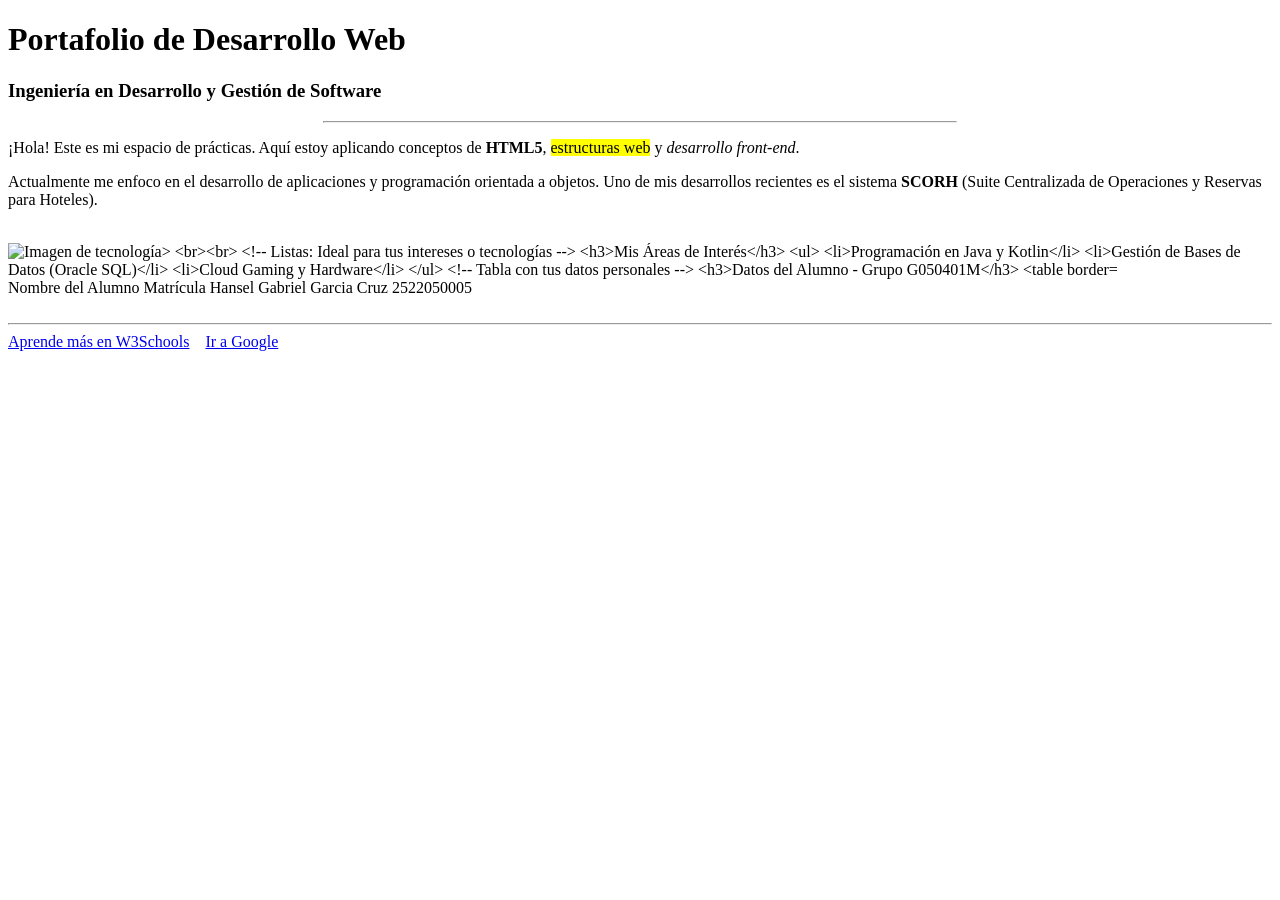
==== index.html @ b9847844 "Add files via upload" ====
<!DOCTYPE html>
<html lang="es">

<head>
    <meta charset="UTF-8">
    <meta name="viewport" content="width=device-width, initial-scale=1.0">
    <title>Mi Primera Página Web</title>
</head>

<body>
    <!-- Títulos Principales -->
    <h1>Portafolio de Desarrollo Web</h1>
    <h3>Ingeniería en Desarrollo y Gestión de Software</h3>
    <hr width="50%">

    <!-- Párrafos con el formato que pidió el profesor -->
    <div>
        <p>¡Hola! Este es mi espacio de prácticas. Aquí estoy aplicando conceptos de <b>HTML5</b>, <mark>estructuras
                web</mark> y <em>desarrollo front-end</em>.</p>
        <p>Actualmente me enfoco en el desarrollo de aplicaciones y programación orientada a objetos. Uno de mis
            desarrollos recientes es el sistema <strong>SCORH</strong> (Suite Centralizada de Operaciones y Reservas
            para Hoteles).</p>
    </div>

    <!-- Imagen de ejemplo -->
    <br>
    <img src="imgs/geralt-futuristic-7020072.jpg" width="400px" alt="Imagen de tecnología>
    <br><br>

    <!-- Listas: Ideal para tus intereses o tecnologías -->
    <h3>Mis Áreas de Interés</h3>
    <ul>
        <li>Programación en Java y Kotlin</li>
        <li>Gestión de Bases de Datos (Oracle SQL)</li>
        <li>Cloud Gaming y Hardware</li>
    </ul>

    <!-- Tabla con tus datos personales -->
    <h3>Datos del Alumno - Grupo G050401M</h3>
    <table border=" 1" cellspacing="0" cellpadding="9">
    <tr>
        <th>Nombre del Alumno</th>
        <th>Matrícula</th>
    </tr>
    <tr>
        <td>Hansel Gabriel Garcia Cruz</td>
        <td>2522050005</td>
    </tr>
    </table>

    <!-- Enlaces de interés -->
    <br><br>
    <hr>
    <a href="https://www.w3schools.com">Aprende más en W3Schools</a> &nbsp;&nbsp;
    <a href="https://www.google.com">Ir a Google</a>
</body>

</html>
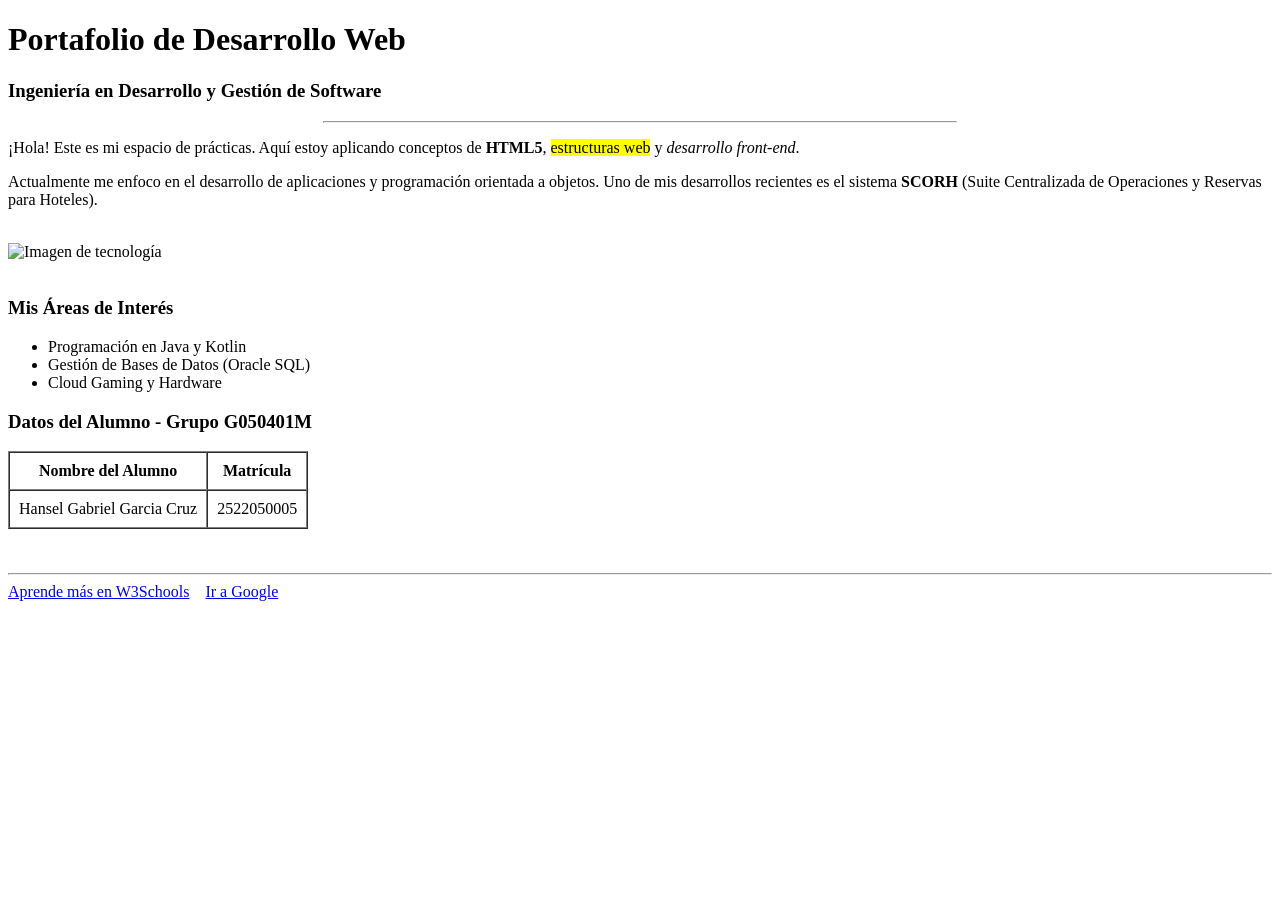
==== commit a028bd1d: "Add files via upload" ====
--- a/index.html
+++ b/index.html
@@ -24,7 +24,7 @@
 
     <!-- Imagen de ejemplo -->
     <br>
-    <img src="imgs/geralt-futuristic-7020072.jpg" width="400px" alt="Imagen de tecnología>
+    <img src="imgs/geralt-futuristic-7020072.jpg" width="400" alt="Imagen de tecnología">
     <br><br>
 
     <!-- Listas: Ideal para tus intereses o tecnologías -->
@@ -37,22 +37,22 @@
 
     <!-- Tabla con tus datos personales -->
     <h3>Datos del Alumno - Grupo G050401M</h3>
-    <table border=" 1" cellspacing="0" cellpadding="9">
-    <tr>
-        <th>Nombre del Alumno</th>
-        <th>Matrícula</th>
-    </tr>
-    <tr>
-        <td>Hansel Gabriel Garcia Cruz</td>
-        <td>2522050005</td>
-    </tr>
+    <table border="1" cellspacing="0" cellpadding="9">
+        <tr>
+            <th>Nombre del Alumno</th>
+            <th>Matrícula</th>
+        </tr>
+        <tr>
+            <td>Hansel Gabriel Garcia Cruz</td>
+            <td>2522050005</td>
+        </tr>
     </table>
 
     <!-- Enlaces de interés -->
     <br><br>
     <hr>
-    <a href="https://www.w3schools.com">Aprende más en W3Schools</a> &nbsp;&nbsp;
-    <a href="https://www.google.com">Ir a Google</a>
+    <a href="https://w3schools.com">Aprende más en W3Schools</a> &nbsp;&nbsp;
+    <a href="https://google.com">Ir a Google</a>
 </body>
 
 </html>
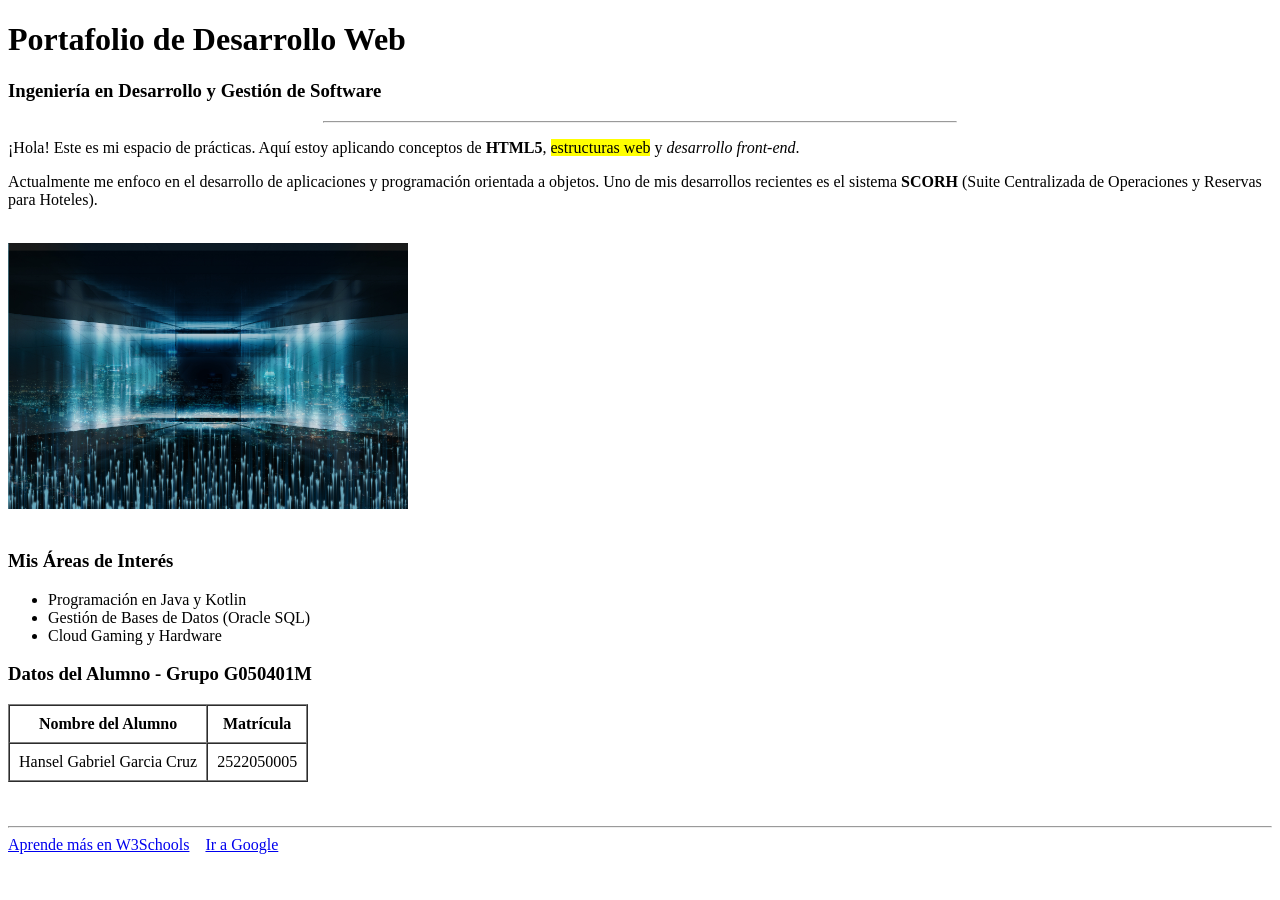
==== commit 9c577b95: "Add files via upload" ====
--- a/index.html
+++ b/index.html
@@ -24,7 +24,7 @@
 
     <!-- Imagen de ejemplo -->
     <br>
-    <img src="imgs/geralt-futuristic-7020072.jpg" width="400" alt="Imagen de tecnología">
+    <img src="imgs/Tecnologia.jpg" width="400" alt="Imagen de tecnología">
     <br><br>
 
     <!-- Listas: Ideal para tus intereses o tecnologías -->
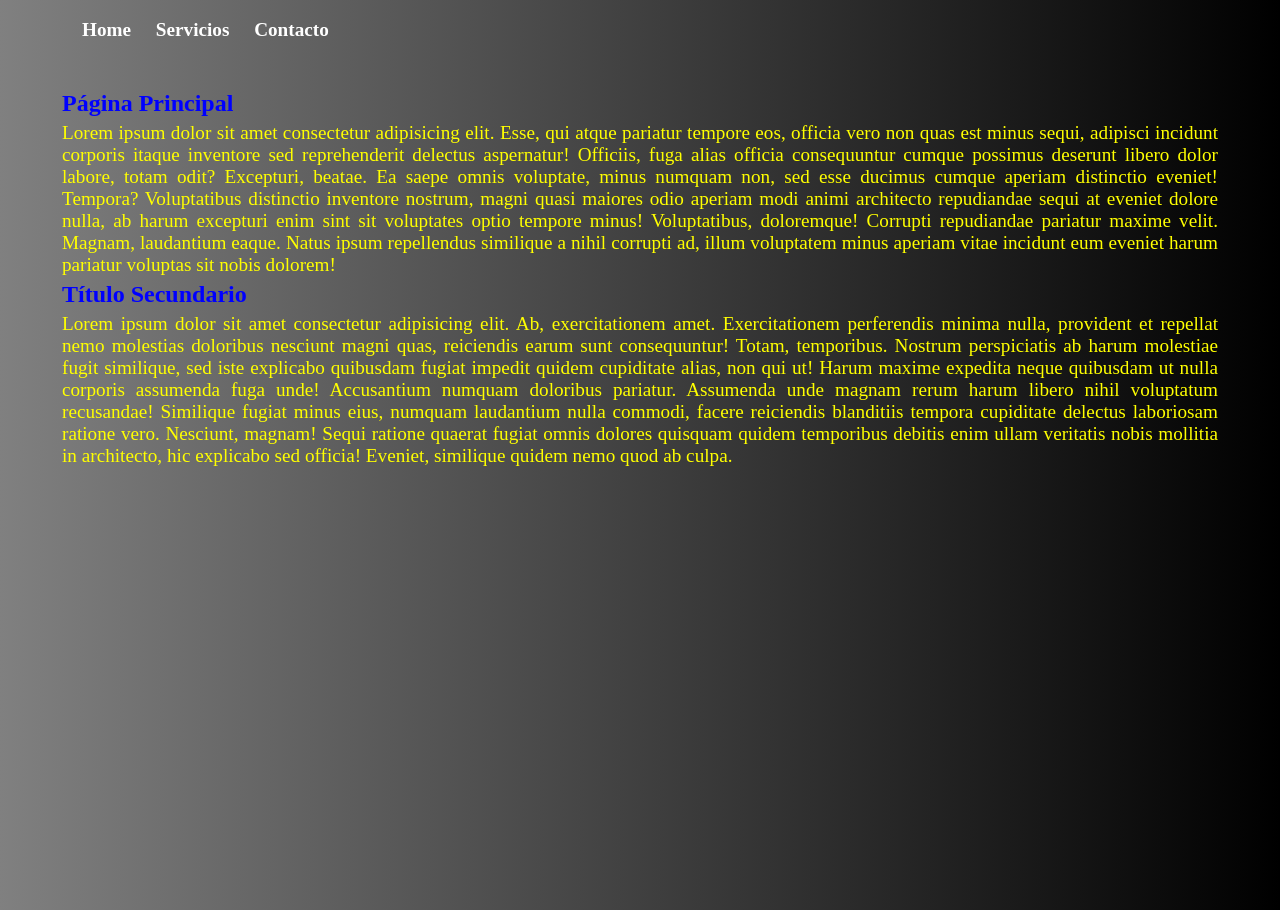
==== commit 8276ca9e: "Add files via upload" ====
--- a/index.html
+++ b/index.html
@@ -4,55 +4,46 @@
 <head>
     <meta charset="UTF-8">
     <meta name="viewport" content="width=device-width, initial-scale=1.0">
-    <title>Mi Primera Página Web</title>
+    <title>Página Principal</title>
+    <link rel="stylesheet" href="css/estilos.css">
+    <link rel="stylesheet" href="css/navegar.css">
 </head>
 
 <body>
-    <!-- Títulos Principales -->
-    <h1>Portafolio de Desarrollo Web</h1>
-    <h3>Ingeniería en Desarrollo y Gestión de Software</h3>
-    <hr width="50%">
+    <div class="contenedor">
+        <nav>
+            <ul>
+                <li><a href="index.html">Home</a></li>
+                <li><a href="servicios.html">Servicios</a></li>
+                <li><a href="contacto.html">Contacto</a></li>
+            </ul>
+        </nav>
 
-    <!-- Párrafos con el formato que pidió el profesor -->
-    <div>
-        <p>¡Hola! Este es mi espacio de prácticas. Aquí estoy aplicando conceptos de <b>HTML5</b>, <mark>estructuras
-                web</mark> y <em>desarrollo front-end</em>.</p>
-        <p>Actualmente me enfoco en el desarrollo de aplicaciones y programación orientada a objetos. Uno de mis
-            desarrollos recientes es el sistema <strong>SCORH</strong> (Suite Centralizada de Operaciones y Reservas
-            para Hoteles).</p>
+        <section>
+            <h1>Página Principal</h1>
+            <p>Lorem ipsum dolor sit amet consectetur adipisicing elit. Esse, qui atque pariatur tempore eos, officia
+                vero non quas est minus sequi, adipisci incidunt corporis itaque inventore sed reprehenderit delectus
+                aspernatur! Officiis, fuga alias officia consequuntur cumque possimus deserunt libero dolor labore,
+                totam odit? Excepturi, beatae. Ea saepe omnis voluptate, minus numquam non, sed esse ducimus cumque
+                aperiam distinctio eveniet! Tempora? Voluptatibus distinctio inventore nostrum, magni quasi maiores odio
+                aperiam modi animi architecto repudiandae sequi at eveniet dolore nulla, ab harum excepturi enim sint
+                sit voluptates optio tempore minus! Voluptatibus, doloremque! Corrupti repudiandae pariatur maxime
+                velit. Magnam, laudantium eaque. Natus ipsum repellendus similique a nihil corrupti ad, illum voluptatem
+                minus aperiam vitae incidunt eum eveniet harum pariatur voluptas sit nobis dolorem!</p>
+
+            <h2>Título Secundario</h2>
+            <p>Lorem ipsum dolor sit amet consectetur adipisicing elit. Ab, exercitationem amet. Exercitationem
+                perferendis minima nulla, provident et repellat nemo molestias doloribus nesciunt magni quas, reiciendis
+                earum sunt consequuntur! Totam, temporibus. Nostrum perspiciatis ab harum molestiae fugit similique, sed
+                iste explicabo quibusdam fugiat impedit quidem cupiditate alias, non qui ut! Harum maxime expedita neque
+                quibusdam ut nulla corporis assumenda fuga unde! Accusantium numquam doloribus pariatur. Assumenda unde
+                magnam rerum harum libero nihil voluptatum recusandae! Similique fugiat minus eius, numquam laudantium
+                nulla commodi, facere reiciendis blanditiis tempora cupiditate delectus laboriosam ratione vero.
+                Nesciunt, magnam! Sequi ratione quaerat fugiat omnis dolores quisquam quidem temporibus debitis enim
+                ullam veritatis nobis mollitia in architecto, hic explicabo sed officia! Eveniet, similique quidem nemo
+                quod ab culpa.</p>
+        </section>
     </div>
-
-    <!-- Imagen de ejemplo -->
-    <br>
-    <img src="imgs/Tecnologia.jpg" width="400" alt="Imagen de tecnología">
-    <br><br>
-
-    <!-- Listas: Ideal para tus intereses o tecnologías -->
-    <h3>Mis Áreas de Interés</h3>
-    <ul>
-        <li>Programación en Java y Kotlin</li>
-        <li>Gestión de Bases de Datos (Oracle SQL)</li>
-        <li>Cloud Gaming y Hardware</li>
-    </ul>
-
-    <!-- Tabla con tus datos personales -->
-    <h3>Datos del Alumno - Grupo G050401M</h3>
-    <table border="1" cellspacing="0" cellpadding="9">
-        <tr>
-            <th>Nombre del Alumno</th>
-            <th>Matrícula</th>
-        </tr>
-        <tr>
-            <td>Hansel Gabriel Garcia Cruz</td>
-            <td>2522050005</td>
-        </tr>
-    </table>
-
-    <!-- Enlaces de interés -->
-    <br><br>
-    <hr>
-    <a href="https://w3schools.com">Aprende más en W3Schools</a> &nbsp;&nbsp;
-    <a href="https://google.com">Ir a Google</a>
 </body>
 
 </html>
--- a/css/estilos.css
+++ b/css/estilos.css
@@ -0,0 +1,58 @@
+* {
+    margin:0px;
+    padding: 0px;
+}
+
+body {
+    /* color gradual en recta */
+    background-image: linear-gradient(to right, gray, black);
+    color:white;
+}
+
+div.contenedor {
+    width: 95%;
+    height: 100vh;
+    margin: 5px auto;
+}
+
+div nav {
+    height: 50px;
+    line-height: 50px;
+    padding-left: 50px;
+    font-weight: bold;
+    font-size: 1.2em;
+}
+
+div nav ul li {
+    display: inline-block;
+    margin-right: 20px;
+}
+
+/* Color blanco para que los enlaces no se vean morados/azules por defecto */
+div nav ul li a {
+    color: white;
+    text-decoration: none; 
+}
+
+a:hover {
+    /* subrayado y color rojo intenso al pasar el ratón */
+    text-decoration: underline;
+    color: tomato;
+}
+
+div section {
+    padding: 30px;
+}
+
+div section p {
+    text-align: justify;
+    font-family: Georgia, 'Times New Roman', Times, serif;
+    font-size: 1.2em;
+    color: yellow;
+}
+
+h1, h2 {
+    margin-bottom: 5px;
+    margin-top: 5px;
+    color: blue;
+}
--- a/css/navegar.css
+++ b/css/navegar.css
@@ -0,0 +1,20 @@
+/* Ahora se quiere que la barra de menu no cambie pues es la misma en todas las páginas,
+   y el efecto solo aplique en el contenido principal de cada página */
+
+/************************************************************/
+
+@view-transition {
+    navigation: auto;
+    /* podemos notar que al navegar entre páginas hay una pequeña transición */
+}
+
+::view-transition-group(contenido-principal) {
+    animation-duration: 1s;
+    /* hay una transición entre páginas de 1 segundos de retsardo */
+}
+
+section {
+    /* definimos el nombre de la transición con nombre contenido-principal y este a su vez hace referencia
+       a una etiqueta <section> que representa el contenido principal de cada una de las páginas y es la que va a cambiar */
+    view-transition-name: contenido-principal;
+}
